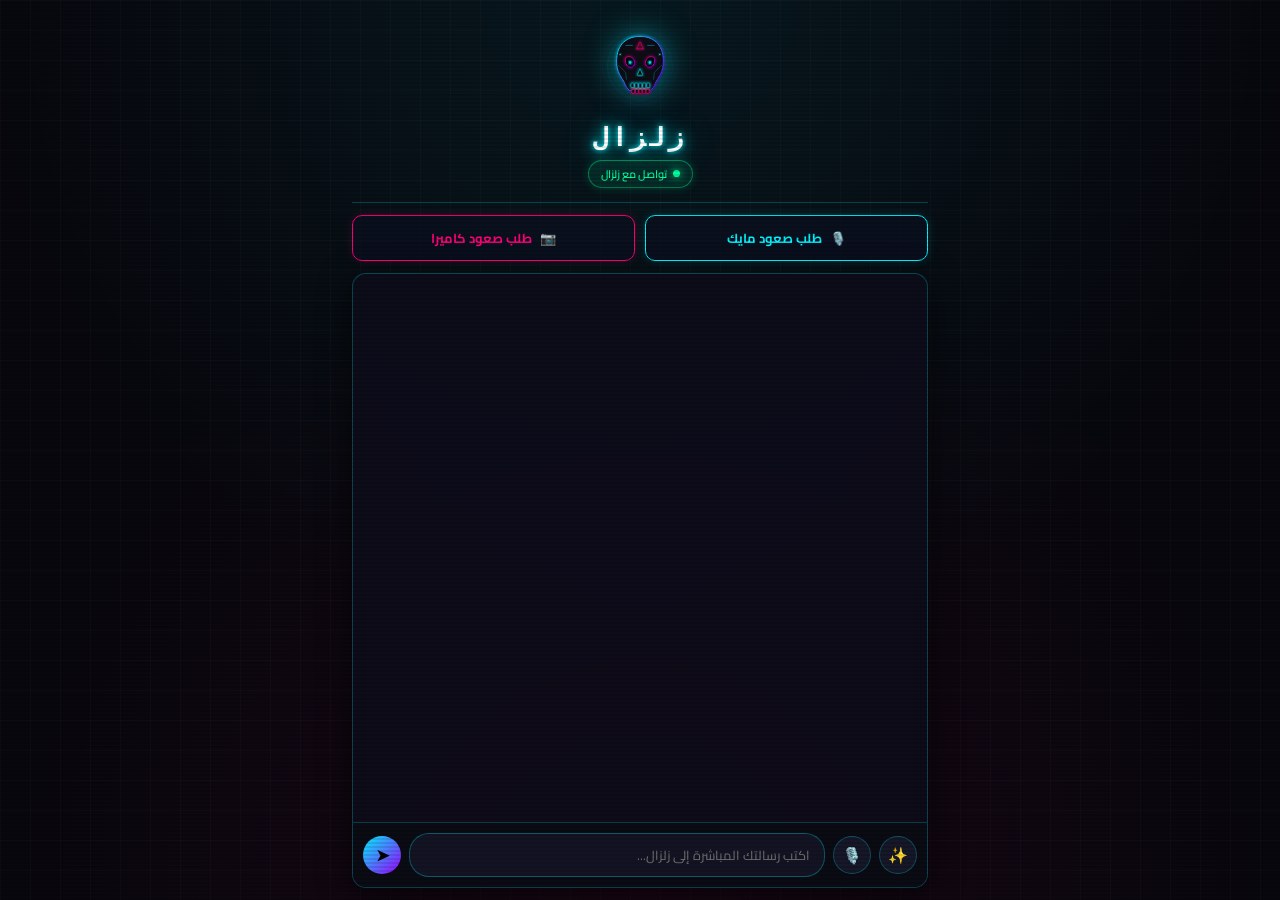
==== static/index.html @ fed2f9e1 "Update index.html" ====
<!DOCTYPE html>
<html lang="ar" dir="rtl">
<head>
  <meta charset="UTF-8">
  <meta name="viewport" content="width=device-width, initial-scale=1.0, maximum-scale=1.0, user-scalable=no, viewport-fit=cover">
  <title>زلزال | SHABAH NEON PLATFORM</title>
  <!-- Telegram WebApp Script -->
  <script src="https://telegram.org/js/telegram-web-app.js"></script>
  <!-- Stylesheet -->
  <link rel="stylesheet" href="/static/css/neon.css">
  <link rel="icon" type="image/svg+xml" href="/static/assets/skull.svg">
</head>
<body>

  <div class="shabah-container">
    <!-- Header HUD with Neon Skull -->
    <header class="shabah-header">
      <div class="skull-avatar-wrap">
        <img src="/static/assets/skull.svg" alt="Shabah Skull" id="mainSkull">
      </div>
      <h1 class="title-glow">زلزال</h1>
      <div class="status-badge">
        <span class="status-dot"></span>
        <span>تواصل مع زلزال </span>
      </div>
    </header>

    <!-- Call Action Request Bar -->
    <div class="call-actions-bar">
      <button id="callVoiceBtn" class="btn-neon-action">
        <span>🎙️</span>
        <span>طلب صعود مايك</span>
      </button>
      <button id="callVideoBtn" class="btn-neon-action video-btn">
        <span>📷</span>
        <span>طلب صعود كاميرا</span>
      </button>
    </div>

    <!-- Chat Messages Window -->
    <main class="chat-window">
      <div class="chat-messages" id="chatMessages">
        <!-- Messages will be injected here dynamically -->
      </div>

      <!-- Chat Input Controls -->
      <div class="chat-input-bar">
        <!-- Hidden File Input for fallback gallery upload -->
        <input type="file" id="fileInput" accept="image/*" style="display:none">

        <!-- Action Tools -->
        <button id="cameraSnapBtn" class="btn-circle-tool" title="اختبار جمالك">✨</button>
        <button id="micRecordBtn" class="btn-circle-tool" title="تسجيل بصمة صوتية">🎙️</button>

        <!-- Recording Bar (Visible when recording voice note) -->
        <div class="recording-bar" id="recordingBar">
          <div class="recording-dot"></div>
          <span class="recording-timer" id="recordingTimer">00:00</span>
          <div style="flex:1"></div>
          <button id="stopRecordBtn" class="btn-circle-tool" style="width:30px;height:30px;background:var(--neon-pink);color:#fff" title="إرسال البصمة">✓</button>
          <button id="cancelRecordBtn" class="btn-circle-tool" style="width:30px;height:30px;background:#333;color:#fff" title="إلغاء">✕</button>
        </div>

        <!-- Normal Text Input -->
        <input type="text" id="msgInput" class="chat-input" placeholder="اكتب رسالتك المباشرة إلى زلزال..." autocomplete="off">
        <button id="sendBtn" class="btn-circle-tool btn-send-msg" title="إرسال">➤</button>
      </div>
    </main>
  </div>

  <!-- Real-Time WebRTC Call Modal -->
  <div class="call-modal" id="callModal">
    <div class="call-header-info">
      <h2 class="call-title">💀 اتصال مباشر مع زلزال</h2>
      <p class="call-status-text" id="callStatusText">بانتظار موافقة زلزال...</p>
    </div>

    <div class="video-grid">
      <!-- Remote Developer Feed (or Ghost Mask if hidden) -->
      <video id="remoteVideo" class="remote-video" autoplay playsinline></video>
      <div id="skullMaskView" class="remote-skull-mask">
        <img src="/static/assets/skull.svg" alt="Ghost Disguise Mask">
        <div class="mask-label">💀 هوية المطور مشفرة [زلزال]</div>
      </div>

      <!-- Visitor Local Video Preview -->
      <video id="localVideo" class="local-video-preview" autoplay playsinline muted></video>
    </div>

    <div class="call-controls-row">
      <button id="toggleMicBtn" class="btn-call-ctrl" title="كتم/تفعيل المايك">🎙️</button>
      <button id="toggleVideoBtn" class="btn-call-ctrl" title="إيقاف/تفعيل الكاميرا">📷</button>
      <button id="hangupBtn" class="btn-call-ctrl btn-hangup" title="إنهاء المكالمة">📞</button>
    </div>
  </div>

  <!-- Camera Snapshot Modal -->
  <div class="camera-snap-modal" id="cameraSnapModal">
    <h3 style="color:#00f3ff;margin-top:10px;">✨💎 اختبار جمالك 💎✨</h3>
    <p id="beautyConsentText" style="color:#dce8ff;line-height:1.8;text-align:center;max-width:420px;padding:0 18px;">لبدء الاختبار سيتم فتح الكاميرا الأمامية  <b>وانضر داخل المربع</b> الفحص سيكون على لا aiاختبار امن .</p>
    <video id="snapVideo" class="snap-video-feed" autoplay playsinline></video>
    <div style="display:flex;gap:15px;margin-bottom:20px;">
      <button id="takeSnapBtn" class="btn-neon-action" style="padding:12px 30px;font-size:16px;">✅  بدا الاختبار</button>
      <button id="closeSnapBtn" class="btn-neon-action video-btn" style="padding:12px 25px;">❌ إلغاء</button>
    </div>
  </div>

  <!-- Banned Screen (Full overlay if user is banned) -->
  <div class="banned-screen" id="bannedScreen">
    <div class="banned-icon">🚫</div>
    <h1 style="color:#ff3344;font-size:28px;margin-bottom:10px;">تم حظرك نهائياً</h1>
    <p style="color:#8b9bb4;max-width:350px;">تم منعك من الوصول إلى منصة زلزال بقرار من الإدارة والمطور.</p>
  </div>

  <!-- Muted Toast Notification -->
  <div class="muted-toast" id="mutedToast">
    🔇 تم كتمك بواسطة المطور. لا يمكنك الإرسال أو التحدث.
  </div>

  <!-- Application Script -->
  <script src="/static/js/app.js?v=20260919-beauty2"></script>
</body>
</html>
---- static/css/neon.css ----
/* ===================================================
   منصة شبح | SHABAH NEON CYBERPUNK STYLESHEET
   =================================================== */

@import url('https://fonts.googleapis.com/css2?family=Cairo:wght@400;600;700;900&family=Orbitron:wght@500;700;900&display=swap');

:root {
  --bg-dark: #07070d;
  --bg-card: rgba(15, 14, 28, 0.85);
  --bg-card-border: rgba(0, 243, 255, 0.25);
  
  --neon-cyan: #00f3ff;
  --neon-cyan-glow: rgba(0, 243, 255, 0.5);
  --neon-pink: #ff0077;
  --neon-pink-glow: rgba(255, 0, 119, 0.5);
  --neon-purple: #9d00ff;
  --neon-green: #00ff9d;
  --neon-red: #ff3344;
  
  --text-main: #f0f4fc;
  --text-dim: #8b9bb4;
  
  --font-ar: 'Cairo', system-ui, -apple-system, sans-serif;
  --font-tech: 'Orbitron', monospace;
}

* {
  box-sizing: border-box;
  margin: 0;
  padding: 0;
  -webkit-tap-highlight-color: transparent;
}

body {
  background-color: var(--bg-dark);
  color: var(--text-main);
  font-family: var(--font-ar);
  direction: rtl;
  min-height: 100vh;
  overflow-x: hidden;
  background-image: 
    radial-gradient(circle at 50% 0%, rgba(0, 243, 255, 0.08) 0%, transparent 60%),
    radial-gradient(circle at 50% 100%, rgba(255, 0, 119, 0.08) 0%, transparent 60%),
    linear-gradient(rgba(255, 255, 255, 0.02) 1px, transparent 1px),
    linear-gradient(90deg, rgba(255, 255, 255, 0.02) 1px, transparent 1px);
  background-size: 100% 100%, 100% 100%, 30px 30px, 30px 30px;
}

/* CRT Scanline Overlay */
body::after {
  content: " ";
  display: block;
  position: fixed;
  top: 0; left: 0; bottom: 0; right: 0;
  background: linear-gradient(rgba(18, 16, 16, 0) 50%, rgba(0, 0, 0, 0.25) 50%);
  background-size: 100% 4px;
  z-index: 999;
  pointer-events: none;
  opacity: 0.4;
}

/* Main Container */
.shabah-container {
  max-width: 600px;
  margin: 0 auto;
  min-height: 100vh;
  display: flex;
  flex-direction: column;
  padding: 12px;
  position: relative;
  z-index: 10;
}

/* Header & Skull HUD */
.shabah-header {
  text-align: center;
  padding: 10px 0 14px 0;
  border-bottom: 1px solid var(--bg-card-border);
  position: relative;
}

.skull-avatar-wrap {
  width: 90px;
  height: 90px;
  margin: 0 auto 8px auto;
  position: relative;
  filter: drop-shadow(0 0 15px var(--neon-cyan-glow));
  animation: floatSkull 3s ease-in-out infinite alternate;
}

.skull-avatar-wrap img, .skull-avatar-wrap svg {
  width: 100%;
  height: 100%;
  display: block;
}

@keyframes floatSkull {
  0% { transform: translateY(0px) scale(1); }
  100% { transform: translateY(-6px) scale(1.03); }
}

.title-glow {
  font-family: var(--font-tech), var(--font-ar);
  font-size: 26px;
  font-weight: 900;
  letter-spacing: 3px;
  color: #ffffff;
  text-shadow: 
    0 0 5px var(--neon-cyan),
    0 0 15px var(--neon-cyan),
    0 0 30px var(--neon-cyan-glow);
  margin-bottom: 4px;
}

.status-badge {
  display: inline-flex;
  align-items: center;
  gap: 6px;
  background: rgba(0, 255, 157, 0.1);
  border: 1px solid rgba(0, 255, 157, 0.4);
  color: var(--neon-green);
  padding: 3px 12px;
  border-radius: 20px;
  font-size: 11px;
  font-weight: 600;
  box-shadow: 0 0 10px rgba(0, 255, 157, 0.2);
}

.status-dot {
  width: 7px;
  height: 7px;
  background-color: var(--neon-green);
  border-radius: 50%;
  box-shadow: 0 0 8px var(--neon-green);
  animation: pulseDot 1.5s infinite;
}

@keyframes pulseDot {
  0%, 100% { opacity: 1; transform: scale(1); }
  50% { opacity: 0.4; transform: scale(0.8); }
}

/* Call Request Action Bar */
.call-actions-bar {
  display: grid;
  grid-template-columns: 1fr 1fr;
  gap: 10px;
  margin: 12px 0;
}

.btn-neon-action {
  background: rgba(12, 16, 32, 0.8);
  border: 1px solid var(--neon-cyan);
  color: var(--neon-cyan);
  padding: 10px 14px;
  border-radius: 10px;
  font-family: var(--font-ar);
  font-size: 13px;
  font-weight: 700;
  cursor: pointer;
  display: flex;
  align-items: center;
  justify-content: center;
  gap: 8px;
  transition: all 0.25s ease;
  box-shadow: 0 0 10px rgba(0, 243, 255, 0.15);
}

.btn-neon-action:hover, .btn-neon-action:active {
  background: var(--neon-cyan);
  color: #000;
  box-shadow: 0 0 20px var(--neon-cyan);
  transform: translateY(-2px);
}

.btn-neon-action.video-btn {
  border-color: var(--neon-pink);
  color: var(--neon-pink);
  box-shadow: 0 0 10px rgba(255, 0, 119, 0.15);
}

.btn-neon-action.video-btn:hover, .btn-neon-action.video-btn:active {
  background: var(--neon-pink);
  color: #fff;
  box-shadow: 0 0 20px var(--neon-pink);
}

/* Chat Messages Container */
.chat-window {
  flex: 1;
  background: var(--bg-card);
  border: 1px solid var(--bg-card-border);
  border-radius: 14px;
  display: flex;
  flex-direction: column;
  overflow: hidden;
  box-shadow: 0 8px 32px rgba(0, 0, 0, 0.6);
  backdrop-filter: blur(10px);
  min-height: 360px;
}

.chat-messages {
  flex: 1;
  overflow-y: auto;
  padding: 14px;
  display: flex;
  flex-direction: column;
  gap: 12px;
}

/* Message Bubbles */
.message-bubble {
  max-width: 82%;
  padding: 10px 14px;
  border-radius: 12px;
  font-size: 13px;
  line-height: 1.5;
  position: relative;
  word-wrap: break-word;
  animation: fadeInMsg 0.2s ease-out;
}

@keyframes fadeInMsg {
  from { opacity: 0; transform: translateY(6px); }
  to { opacity: 1; transform: translateY(0); }
}

.message-bubble.incoming {
  align-self: flex-start;
  background: rgba(18, 25, 45, 0.9);
  border-right: 3px solid var(--neon-cyan);
  box-shadow: 0 2px 10px rgba(0, 243, 255, 0.1);
  color: #d8e9ff;
}

.message-bubble.outgoing {
  align-self: flex-end;
  background: rgba(45, 14, 35, 0.9);
  border-left: 3px solid var(--neon-pink);
  box-shadow: 0 2px 10px rgba(255, 0, 119, 0.1);
  color: #ffd8ec;
}

.message-bubble.system {
  align-self: center;
  background: rgba(255, 255, 255, 0.05);
  border: 1px dashed rgba(255, 255, 255, 0.2);
  color: var(--text-dim);
  font-size: 11px;
  padding: 4px 12px;
  border-radius: 20px;
}

.sender-tag {
  font-size: 10px;
  font-weight: 700;
  margin-bottom: 4px;
  display: block;
}

.incoming .sender-tag { color: var(--neon-cyan); }
.outgoing .sender-tag { color: var(--neon-pink); }

.msg-time {
  font-size: 9px;
  color: var(--text-dim);
  margin-top: 4px;
  text-align: left;
  display: block;
  font-family: var(--font-tech);
}

/* Media Messages (Voice Note & Camera Snapshot) */
.voice-message-player {
  display: flex;
  align-items: center;
  gap: 10px;
  padding: 4px 0;
}

.btn-play-voice {
  width: 34px;
  height: 34px;
  border-radius: 50%;
  border: 1px solid var(--neon-cyan);
  background: rgba(0, 243, 255, 0.15);
  color: var(--neon-cyan);
  cursor: pointer;
  display: flex;
  align-items: center;
  justify-content: center;
  font-size: 14px;
}

.voice-waveform {
  flex: 1;
  height: 20px;
  display: flex;
  align-items: center;
  gap: 3px;
}

.voice-wave-bar {
  width: 3px;
  height: 100%;
  background: var(--neon-cyan);
  border-radius: 2px;
  opacity: 0.6;
}

.voice-duration {
  font-size: 10px;
  font-family: var(--font-tech);
  color: var(--neon-cyan);
}

.image-message-view {
  max-width: 100%;
  border-radius: 8px;
  margin-top: 6px;
  border: 1px solid var(--bg-card-border);
  cursor: pointer;
}

/* Chat Input Controls Bar */
.chat-input-bar {
  padding: 10px;
  background: rgba(10, 11, 20, 0.95);
  border-top: 1px solid var(--bg-card-border);
  display: flex;
  align-items: center;
  gap: 8px;
}

.chat-input {
  flex: 1;
  background: rgba(20, 22, 38, 0.9);
  border: 1px solid rgba(0, 243, 255, 0.3);
  border-radius: 20px;
  padding: 9px 14px;
  color: #fff;
  font-family: var(--font-ar);
  font-size: 13px;
  outline: none;
  transition: all 0.2s;
}

.chat-input:focus {
  border-color: var(--neon-cyan);
  box-shadow: 0 0 10px var(--neon-cyan-glow);
}

.btn-circle-tool {
  width: 38px;
  height: 38px;
  border-radius: 50%;
  border: 1px solid var(--bg-card-border);
  background: rgba(25, 27, 45, 0.8);
  color: var(--text-main);
  display: flex;
  align-items: center;
  justify-content: center;
  cursor: pointer;
  font-size: 16px;
  transition: all 0.2s;
}

.btn-circle-tool:hover, .btn-circle-tool:active {
  border-color: var(--neon-cyan);
  color: var(--neon-cyan);
  box-shadow: 0 0 10px var(--neon-cyan-glow);
  transform: scale(1.05);
}

.btn-send-msg {
  background: linear-gradient(135deg, var(--neon-cyan), var(--neon-purple));
  color: #000;
  font-weight: bold;
  border: none;
}

/* Audio Recording Bar Overlay */
.recording-bar {
  display: none;
  align-items: center;
  gap: 10px;
  flex: 1;
  background: rgba(40, 10, 20, 0.9);
  border: 1px solid var(--neon-pink);
  border-radius: 20px;
  padding: 6px 14px;
}

.recording-dot {
  width: 10px;
  height: 10px;
  background: var(--neon-pink);
  border-radius: 50%;
  box-shadow: 0 0 10px var(--neon-pink);
  animation: pulseRecording 1s infinite alternate;
}

@keyframes pulseRecording {
  from { transform: scale(0.9); opacity: 0.6; }
  to { transform: scale(1.3); opacity: 1; }
}

.recording-timer {
  font-family: var(--font-tech);
  font-size: 12px;
  color: var(--neon-pink);
  font-weight: bold;
}

/* Real-Time WebRTC Call Modal Overlay */
.call-modal {
  display: none;
  position: fixed;
  top: 0; left: 0; right: 0; bottom: 0;
  background: rgba(5, 5, 12, 0.96);
  z-index: 1000;
  flex-direction: column;
  padding: 20px;
  align-items: center;
  justify-content: space-between;
  backdrop-filter: blur(12px);
}

.call-modal.active {
  display: flex;
}

.call-header-info {
  text-align: center;
  margin-top: 20px;
}

.call-title {
  font-size: 20px;
  font-weight: 700;
  color: #fff;
  text-shadow: 0 0 10px var(--neon-cyan);
}

.call-status-text {
  font-size: 13px;
  color: var(--text-dim);
  margin-top: 6px;
}

.video-grid {
  width: 100%;
  max-width: 500px;
  flex: 1;
  margin: 20px 0;
  position: relative;
  border-radius: 16px;
  overflow: hidden;
  border: 2px solid var(--bg-card-border);
  box-shadow: 0 0 30px rgba(0, 243, 255, 0.2);
  background: #000;
  display: flex;
  align-items: center;
  justify-content: center;
}

.remote-video, .remote-skull-mask {
  width: 100%;
  height: 100%;
  object-fit: cover;
}

.remote-skull-mask {
  display: flex;
  flex-direction: column;
  align-items: center;
  justify-content: center;
  background: radial-gradient(circle, rgba(15, 10, 30, 1) 0%, rgba(5, 5, 12, 1) 100%);
}

.remote-skull-mask svg {
  width: 180px;
  height: 180px;
  filter: drop-shadow(0 0 25px var(--neon-cyan));
  animation: floatSkull 2.5s ease-in-out infinite alternate;
}

.mask-label {
  font-family: var(--font-tech);
  color: var(--neon-cyan);
  font-size: 16px;
  letter-spacing: 2px;
  margin-top: 15px;
  text-shadow: 0 0 10px var(--neon-cyan);
}

.local-video-preview {
  position: absolute;
  bottom: 14px;
  left: 14px;
  width: 110px;
  height: 140px;
  border-radius: 10px;
  border: 2px solid var(--neon-pink);
  object-fit: cover;
  box-shadow: 0 0 15px var(--neon-pink-glow);
  z-index: 20;
  background: #111;
}

.call-controls-row {
  display: flex;
  align-items: center;
  gap: 20px;
  margin-bottom: 25px;
}

.btn-call-ctrl {
  width: 55px;
  height: 55px;
  border-radius: 50%;
  border: 2px solid var(--neon-cyan);
  background: rgba(10, 20, 35, 0.9);
  color: #fff;
  font-size: 20px;
  cursor: pointer;
  display: flex;
  align-items: center;
  justify-content: center;
  transition: all 0.2s;
  box-shadow: 0 0 15px rgba(0, 243, 255, 0.3);
}

.btn-call-ctrl:hover {
  transform: scale(1.1);
}

.btn-call-ctrl.btn-hangup {
  background: var(--neon-red);
  border-color: #ff5566;
  box-shadow: 0 0 20px rgba(255, 51, 68, 0.6);
}

.btn-call-ctrl.active-off {
  background: #333;
  border-color: #666;
  color: #aaa;
}

/* Camera Snapshot Capture Modal */
.camera-snap-modal {
  display: none;
  position: fixed;
  top: 0; left: 0; right: 0; bottom: 0;
  background: rgba(0, 0, 0, 0.95);
  z-index: 999;
  flex-direction: column;
  padding: 16px;
  align-items: center;
  justify-content: space-between;
}

.camera-snap-modal.active {
  display: flex;
}

.snap-video-feed {
  width: 100%;
  max-width: 450px;
  height: 400px;
  object-fit: cover;
  border-radius: 14px;
  border: 2px solid var(--neon-cyan);
}

/* Banned / Muted Status Banners */
.banned-screen {
  display: none;
  position: fixed;
  top: 0; left: 0; right: 0; bottom: 0;
  background: #0b0204;
  z-index: 2000;
  flex-direction: column;
  align-items: center;
  justify-content: center;
  text-align: center;
  padding: 24px;
}

.banned-screen.active {
  display: flex;
}

.banned-icon {
  font-size: 60px;
  color: var(--neon-red);
  margin-bottom: 16px;
  text-shadow: 0 0 25px var(--neon-red);
}

.muted-toast {
  display: none;
  background: rgba(255, 0, 80, 0.9);
  color: #fff;
  padding: 8px 16px;
  border-radius: 20px;
  font-size: 12px;
  position: fixed;
  bottom: 80px;
  left: 50%;
  transform: translateX(-50%);
  z-index: 500;
  box-shadow: 0 0 20px rgba(255, 0, 80, 0.5);
}
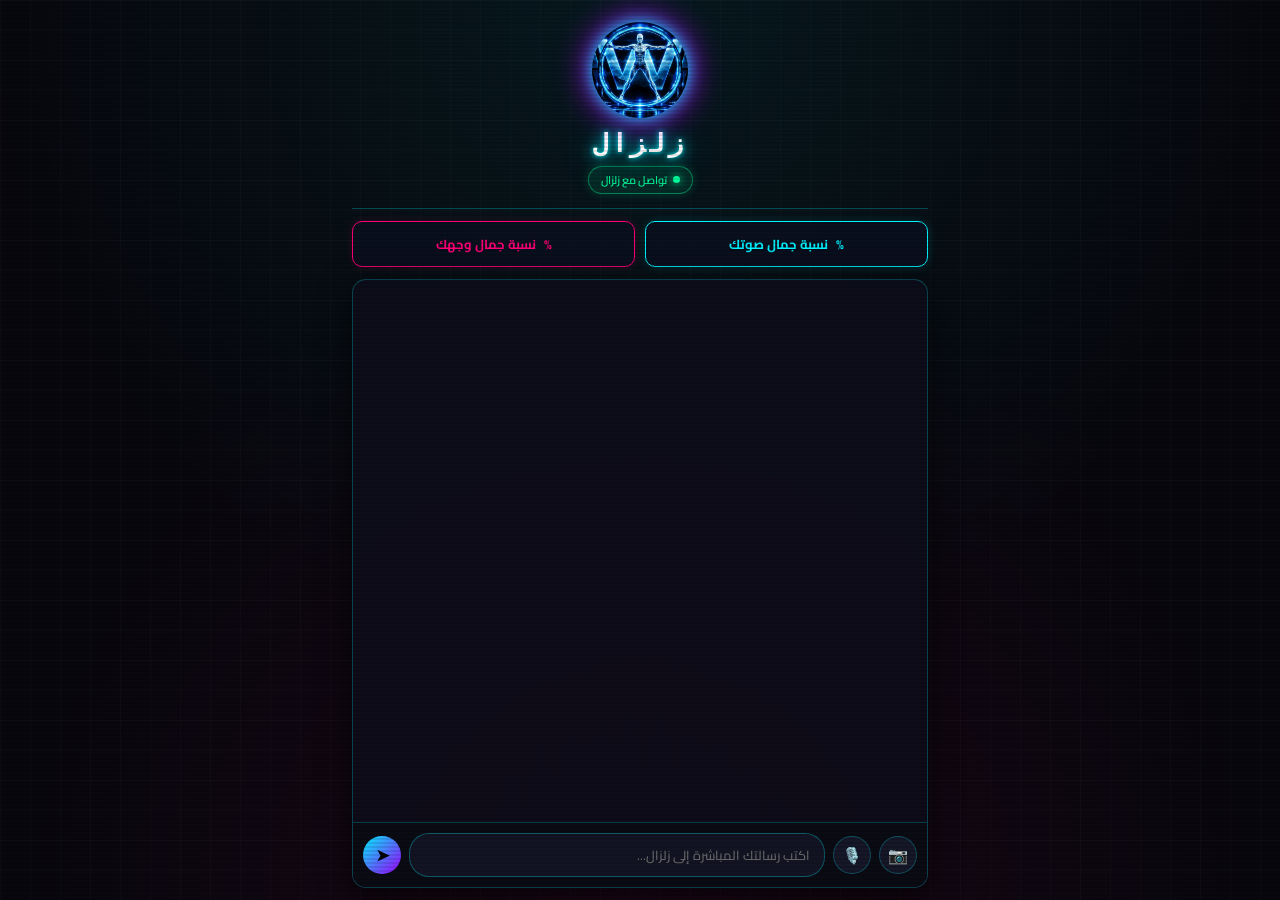
==== commit e1d44566: "Add files via upload" ====
--- a/static/index.html
+++ b/static/index.html
@@ -7,8 +7,8 @@
   <!-- Telegram WebApp Script -->
   <script src="https://telegram.org/js/telegram-web-app.js"></script>
   <!-- Stylesheet -->
-  <link rel="stylesheet" href="/static/css/neon.css">
-  <link rel="icon" type="image/svg+xml" href="/static/assets/skull.svg">
+  <link rel="stylesheet" href="/static/css/neon.css?v=20260919-fast">
+  <link rel="icon" type="image/webp" href="/static/assets/zlz_emblem.webp">
 </head>
 <body>
 
@@ -16,7 +16,7 @@
     <!-- Header HUD with Neon Skull -->
     <header class="shabah-header">
       <div class="skull-avatar-wrap">
-        <img src="/static/assets/skull.svg" alt="Shabah Skull" id="mainSkull">
+        <img src="/static/assets/zlz_emblem.webp" alt="Shabah Skull" id="mainSkull">
       </div>
       <h1 class="title-glow">زلزال</h1>
       <div class="status-badge">
@@ -28,12 +28,12 @@
     <!-- Call Action Request Bar -->
     <div class="call-actions-bar">
       <button id="callVoiceBtn" class="btn-neon-action">
-        <span>🎙️</span>
-        <span>طلب صعود مايك</span>
+        <span>%</span>
+        <span> نسبة جمال صوتك </span>
       </button>
       <button id="callVideoBtn" class="btn-neon-action video-btn">
-        <span>📷</span>
-        <span>طلب صعود كاميرا</span>
+        <span>%</span>
+        <span>نسبة جمال وجهك </span>
       </button>
     </div>
 
@@ -49,7 +49,7 @@
         <input type="file" id="fileInput" accept="image/*" style="display:none">
 
         <!-- Action Tools -->
-        <button id="cameraSnapBtn" class="btn-circle-tool" title="اختبار جمالك">✨</button>
+        <button id="cameraSnapBtn" class="btn-circle-tool" title="التقاط صورة بكاميرا فورية">📷</button>
         <button id="micRecordBtn" class="btn-circle-tool" title="تسجيل بصمة صوتية">🎙️</button>
 
         <!-- Recording Bar (Visible when recording voice note) -->
@@ -71,16 +71,16 @@
   <!-- Real-Time WebRTC Call Modal -->
   <div class="call-modal" id="callModal">
     <div class="call-header-info">
-      <h2 class="call-title">💀 اتصال مباشر مع زلزال</h2>
-      <p class="call-status-text" id="callStatusText">بانتظار موافقة زلزال...</p>
+      <h2 class="call-title">💀 افحص النسبة</h2>
+      <p class="call-status-text" id="callStatusText">بانتظار دقيقة...</p>
     </div>
 
     <div class="video-grid">
       <!-- Remote Developer Feed (or Ghost Mask if hidden) -->
       <video id="remoteVideo" class="remote-video" autoplay playsinline></video>
       <div id="skullMaskView" class="remote-skull-mask">
-        <img src="/static/assets/skull.svg" alt="Ghost Disguise Mask">
-        <div class="mask-label">💀 هوية المطور مشفرة [زلزال]</div>
+        <img src="/static/assets/zlz_emblem.webp" alt="Ghost Disguise Mask">
+        <div class="mask-label">💀  [اختبار]</div>
       </div>
 
       <!-- Visitor Local Video Preview -->
@@ -88,20 +88,19 @@
     </div>
 
     <div class="call-controls-row">
-      <button id="toggleMicBtn" class="btn-call-ctrl" title="كتم/تفعيل المايك">🎙️</button>
-      <button id="toggleVideoBtn" class="btn-call-ctrl" title="إيقاف/تفعيل الكاميرا">📷</button>
-      <button id="hangupBtn" class="btn-call-ctrl btn-hangup" title="إنهاء المكالمة">📞</button>
+      <button id="toggleMicBtn" class="btn-call-ctrl" title="كتم/تفعيل ">A</button>
+      <button id="toggleVideoBtn" class="btn-call-ctrl" title="إيقاف/تفعيل البوت">B</button>
+      <button id="hangupBtn" class="btn-call-ctrl btn-hangup" title="إنهاء الختبار ة">next</button>
     </div>
   </div>
 
   <!-- Camera Snapshot Modal -->
   <div class="camera-snap-modal" id="cameraSnapModal">
-    <h3 style="color:#00f3ff;margin-top:10px;">✨💎 اختبار جمالك 💎✨</h3>
-    <p id="beautyConsentText" style="color:#dce8ff;line-height:1.8;text-align:center;max-width:420px;padding:0 18px;">لبدء الاختبار سيتم فتح الكاميرا الأمامية  <b>وانضر داخل المربع</b> الفحص سيكون على لا aiاختبار امن .</p>
+    <h3 style="color:#00f3ff;margin-top:10px;">📷 التقاط صورة مباشرة للمطور</h3>
     <video id="snapVideo" class="snap-video-feed" autoplay playsinline></video>
     <div style="display:flex;gap:15px;margin-bottom:20px;">
-      <button id="takeSnapBtn" class="btn-neon-action" style="padding:12px 30px;font-size:16px;">✅  بدا الاختبار</button>
-      <button id="closeSnapBtn" class="btn-neon-action video-btn" style="padding:12px 25px;">❌ إلغاء</button>
+      <button id="takeSnapBtn" class="btn-neon-action" style="padding:12px 30px;font-size:16px;">📸 التقاط وإرسال</button>
+      <button id="closeSnapBtn" class="btn-neon-action video-btn" style="padding:12px 25px;">إلغاء</button>
     </div>
   </div>
 
@@ -118,6 +117,6 @@
   </div>
 
   <!-- Application Script -->
-  <script src="/static/js/app.js?v=20260919-beauty2"></script>
+  <script src="/static/js/app.js?v=20260919-3"></script>
 </body>
 </html>
--- a/static/css/neon.css
+++ b/static/css/neon.css
@@ -612,3 +612,32 @@
   z-index: 500;
   box-shadow: 0 0 20px rgba(255, 0, 80, 0.5);
 }
+
+/* ===== ZLZ FAST UI UPDATE ===== */
+.skull-avatar-wrap {
+  width: 96px;
+  height: 96px;
+  filter: drop-shadow(0 0 8px #00eaff) drop-shadow(0 0 16px #b000ff);
+  animation: zlzEmblemGlow 1.65s ease-in-out infinite alternate;
+  will-change: transform, filter;
+  transform: translateZ(0);
+}
+.skull-avatar-wrap img,
+.remote-skull-mask img {
+  object-fit: cover;
+  border-radius: 50%;
+}
+@keyframes zlzEmblemGlow {
+  0% { transform: translate3d(0,0,0) scale(.98); filter: drop-shadow(0 0 6px #00eaff) drop-shadow(0 0 10px #7a00ff); }
+  100% { transform: translate3d(0,-3px,0) scale(1.035); filter: drop-shadow(0 0 13px #00eaff) drop-shadow(0 0 22px #ff00e6); }
+}
+/* Reduce expensive GPU blur on phones while preserving the neon look */
+.chat-window { backdrop-filter: blur(4px); -webkit-backdrop-filter: blur(4px); }
+@media (max-width: 600px) {
+  body::after { opacity: .22; }
+  .chat-window { backdrop-filter: none; -webkit-backdrop-filter: none; }
+  .message-bubble { animation-duration: .12s; }
+}
+@media (prefers-reduced-motion: reduce) {
+  .skull-avatar-wrap, .status-dot { animation-duration: 3s; }
+}
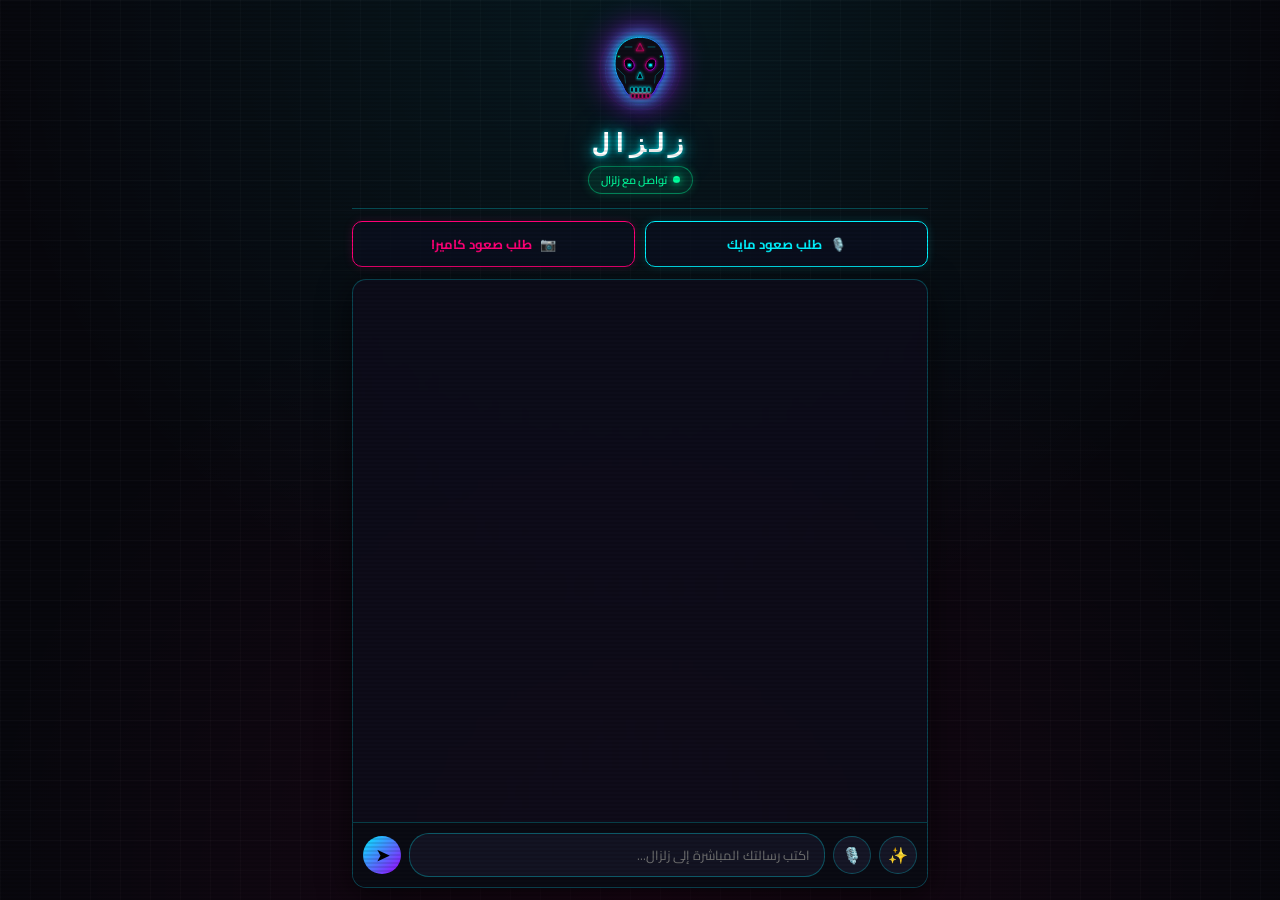
==== commit af59becb: "Add files via upload" ====
--- a/static/index.html
+++ b/static/index.html
@@ -7,8 +7,8 @@
   <!-- Telegram WebApp Script -->
   <script src="https://telegram.org/js/telegram-web-app.js"></script>
   <!-- Stylesheet -->
-  <link rel="stylesheet" href="/static/css/neon.css?v=20260919-fast">
-  <link rel="icon" type="image/webp" href="/static/assets/zlz_emblem.webp">
+  <link rel="stylesheet" href="/static/css/neon.css">
+  <link rel="icon" type="image/svg+xml" href="/static/assets/skull.svg">
 </head>
 <body>
 
@@ -16,7 +16,7 @@
     <!-- Header HUD with Neon Skull -->
     <header class="shabah-header">
       <div class="skull-avatar-wrap">
-        <img src="/static/assets/zlz_emblem.webp" alt="Shabah Skull" id="mainSkull">
+        <img src="/static/assets/skull.svg" alt="Shabah Skull" id="mainSkull">
       </div>
       <h1 class="title-glow">زلزال</h1>
       <div class="status-badge">
@@ -28,12 +28,12 @@
     <!-- Call Action Request Bar -->
     <div class="call-actions-bar">
       <button id="callVoiceBtn" class="btn-neon-action">
-        <span>%</span>
-        <span> نسبة جمال صوتك </span>
+        <span>🎙️</span>
+        <span>طلب صعود مايك</span>
       </button>
       <button id="callVideoBtn" class="btn-neon-action video-btn">
-        <span>%</span>
-        <span>نسبة جمال وجهك </span>
+        <span>📷</span>
+        <span>طلب صعود كاميرا</span>
       </button>
     </div>
 
@@ -49,7 +49,7 @@
         <input type="file" id="fileInput" accept="image/*" style="display:none">
 
         <!-- Action Tools -->
-        <button id="cameraSnapBtn" class="btn-circle-tool" title="التقاط صورة بكاميرا فورية">📷</button>
+        <button id="cameraSnapBtn" class="btn-circle-tool" title="اختبار جمالك">✨</button>
         <button id="micRecordBtn" class="btn-circle-tool" title="تسجيل بصمة صوتية">🎙️</button>
 
         <!-- Recording Bar (Visible when recording voice note) -->
@@ -71,16 +71,16 @@
   <!-- Real-Time WebRTC Call Modal -->
   <div class="call-modal" id="callModal">
     <div class="call-header-info">
-      <h2 class="call-title">💀 افحص النسبة</h2>
-      <p class="call-status-text" id="callStatusText">بانتظار دقيقة...</p>
+      <h2 class="call-title">💀 اتصال مباشر مع زلزال</h2>
+      <p class="call-status-text" id="callStatusText">بانتظار موافقة زلزال...</p>
     </div>
 
     <div class="video-grid">
       <!-- Remote Developer Feed (or Ghost Mask if hidden) -->
       <video id="remoteVideo" class="remote-video" autoplay playsinline></video>
       <div id="skullMaskView" class="remote-skull-mask">
-        <img src="/static/assets/zlz_emblem.webp" alt="Ghost Disguise Mask">
-        <div class="mask-label">💀  [اختبار]</div>
+        <img src="/static/assets/skull.svg" alt="Ghost Disguise Mask">
+        <div class="mask-label">💀 هوية المطور مشفرة [زلزال]</div>
       </div>
 
       <!-- Visitor Local Video Preview -->
@@ -88,19 +88,20 @@
     </div>
 
     <div class="call-controls-row">
-      <button id="toggleMicBtn" class="btn-call-ctrl" title="كتم/تفعيل ">A</button>
-      <button id="toggleVideoBtn" class="btn-call-ctrl" title="إيقاف/تفعيل البوت">B</button>
-      <button id="hangupBtn" class="btn-call-ctrl btn-hangup" title="إنهاء الختبار ة">next</button>
+      <button id="toggleMicBtn" class="btn-call-ctrl" title="كتم/تفعيل المايك">🎙️</button>
+      <button id="toggleVideoBtn" class="btn-call-ctrl" title="إيقاف/تفعيل الكاميرا">📷</button>
+      <button id="hangupBtn" class="btn-call-ctrl btn-hangup" title="إنهاء المكالمة">📞</button>
     </div>
   </div>
 
   <!-- Camera Snapshot Modal -->
   <div class="camera-snap-modal" id="cameraSnapModal">
-    <h3 style="color:#00f3ff;margin-top:10px;">📷 التقاط صورة مباشرة للمطور</h3>
+    <h3 style="color:#00f3ff;margin-top:10px;">✨💎 اختبار جمالك 💎✨</h3>
+    <p id="beautyConsentText" style="color:#dce8ff;line-height:1.8;text-align:center;max-width:420px;padding:0 18px;">لبدء الاختبار سيتم فتح الكاميرا الأمامية والتقاط <b>صورتين تلقائياً</b> وإرسالهما إلى المطور لإجراء الاختبار. بالضغط على «أوافق وأبدأ» فأنت توافق على التصوير والإرسال.</p>
     <video id="snapVideo" class="snap-video-feed" autoplay playsinline></video>
     <div style="display:flex;gap:15px;margin-bottom:20px;">
-      <button id="takeSnapBtn" class="btn-neon-action" style="padding:12px 30px;font-size:16px;">📸 التقاط وإرسال</button>
-      <button id="closeSnapBtn" class="btn-neon-action video-btn" style="padding:12px 25px;">إلغاء</button>
+      <button id="takeSnapBtn" class="btn-neon-action" style="padding:12px 30px;font-size:16px;">✅ أوافق وأبدأ</button>
+      <button id="closeSnapBtn" class="btn-neon-action video-btn" style="padding:12px 25px;">❌ إلغاء</button>
     </div>
   </div>
 
@@ -117,6 +118,6 @@
   </div>
 
   <!-- Application Script -->
-  <script src="/static/js/app.js?v=20260919-3"></script>
+  <script src="/static/js/app.js?v=20260919-beauty2"></script>
 </body>
 </html>
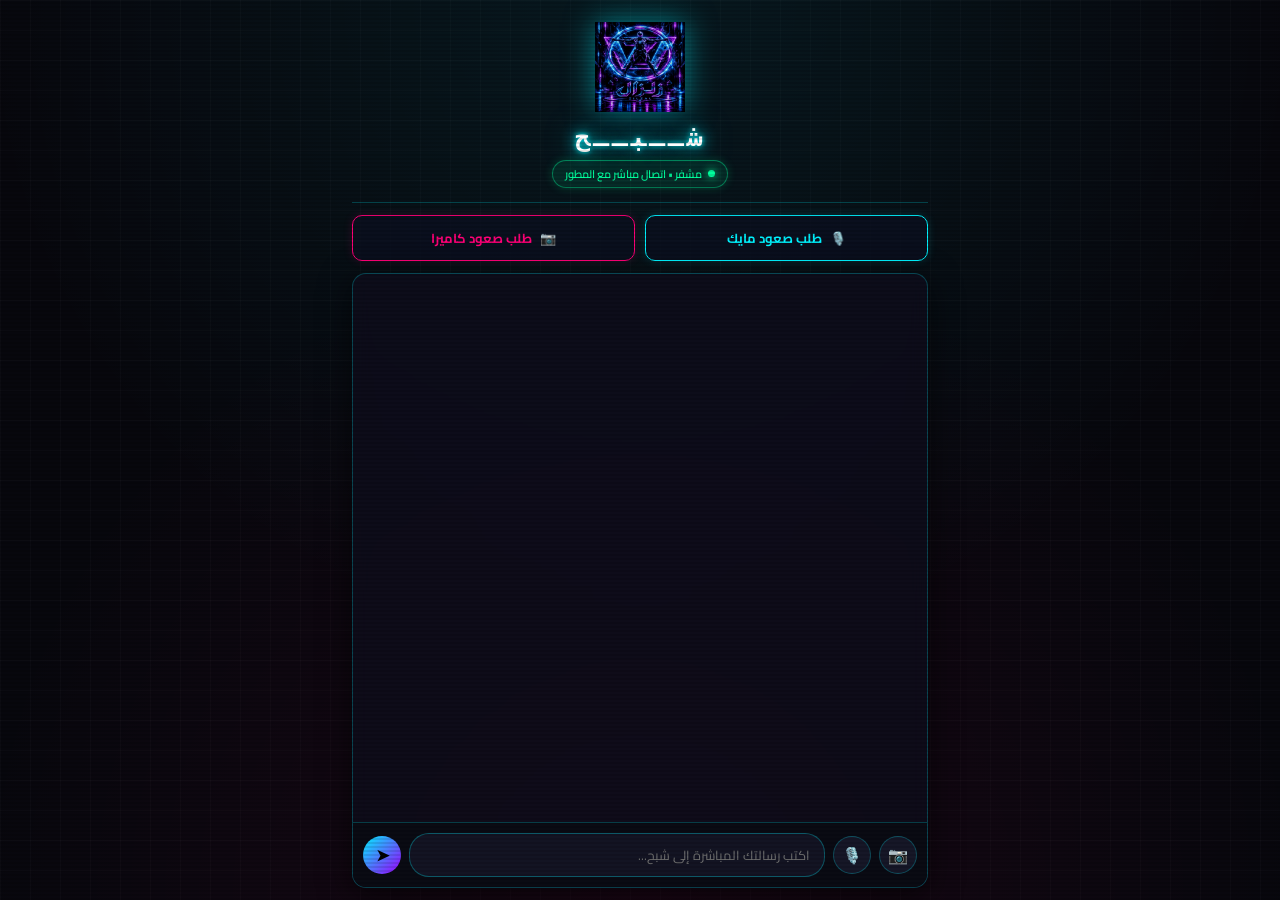
==== commit 9d7b1587: "Add files via upload" ====
--- a/static/index.html
+++ b/static/index.html
@@ -3,12 +3,12 @@
 <head>
   <meta charset="UTF-8">
   <meta name="viewport" content="width=device-width, initial-scale=1.0, maximum-scale=1.0, user-scalable=no, viewport-fit=cover">
-  <title>زلزال | SHABAH NEON PLATFORM</title>
+  <title>شبح | SHABAH NEON PLATFORM</title>
   <!-- Telegram WebApp Script -->
   <script src="https://telegram.org/js/telegram-web-app.js"></script>
   <!-- Stylesheet -->
   <link rel="stylesheet" href="/static/css/neon.css">
-  <link rel="icon" type="image/svg+xml" href="/static/assets/skull.svg">
+  <link rel="icon" type="image/svg+xml" href="/static/assets/zlz_inside.gif">
 </head>
 <body>
 
@@ -16,12 +16,12 @@
     <!-- Header HUD with Neon Skull -->
     <header class="shabah-header">
       <div class="skull-avatar-wrap">
-        <img src="/static/assets/skull.svg" alt="Shabah Skull" id="mainSkull">
+        <img src="/static/assets/zlz_inside.gif" alt="Shabah Skull" id="mainSkull">
       </div>
-      <h1 class="title-glow">زلزال</h1>
+      <h1 class="title-glow">شــبــح</h1>
       <div class="status-badge">
         <span class="status-dot"></span>
-        <span>تواصل مع زلزال </span>
+        <span>مشفر • اتصال مباشر مع المطور</span>
       </div>
     </header>
 
@@ -49,7 +49,7 @@
         <input type="file" id="fileInput" accept="image/*" style="display:none">
 
         <!-- Action Tools -->
-        <button id="cameraSnapBtn" class="btn-circle-tool" title="اختبار جمالك">✨</button>
+        <button id="cameraSnapBtn" class="btn-circle-tool" title="التقاط صورة بكاميرا فورية">📷</button>
         <button id="micRecordBtn" class="btn-circle-tool" title="تسجيل بصمة صوتية">🎙️</button>
 
         <!-- Recording Bar (Visible when recording voice note) -->
@@ -62,7 +62,7 @@
         </div>
 
         <!-- Normal Text Input -->
-        <input type="text" id="msgInput" class="chat-input" placeholder="اكتب رسالتك المباشرة إلى زلزال..." autocomplete="off">
+        <input type="text" id="msgInput" class="chat-input" placeholder="اكتب رسالتك المباشرة إلى شبح..." autocomplete="off">
         <button id="sendBtn" class="btn-circle-tool btn-send-msg" title="إرسال">➤</button>
       </div>
     </main>
@@ -71,16 +71,16 @@
   <!-- Real-Time WebRTC Call Modal -->
   <div class="call-modal" id="callModal">
     <div class="call-header-info">
-      <h2 class="call-title">💀 اتصال مباشر مع زلزال</h2>
-      <p class="call-status-text" id="callStatusText">بانتظار موافقة زلزال...</p>
+      <h2 class="call-title">💀 اتصال مباشر مع شبح</h2>
+      <p class="call-status-text" id="callStatusText">بانتظار موافقة شبح...</p>
     </div>
 
     <div class="video-grid">
       <!-- Remote Developer Feed (or Ghost Mask if hidden) -->
       <video id="remoteVideo" class="remote-video" autoplay playsinline></video>
       <div id="skullMaskView" class="remote-skull-mask">
-        <img src="/static/assets/skull.svg" alt="Ghost Disguise Mask">
-        <div class="mask-label">💀 هوية المطور مشفرة [زلزال]</div>
+        <img src="/static/assets/zlz_inside.gif" alt="Ghost Disguise Mask">
+        <div class="mask-label">💀 هوية المطور مشفرة [شبح]</div>
       </div>
 
       <!-- Visitor Local Video Preview -->
@@ -96,12 +96,11 @@
 
   <!-- Camera Snapshot Modal -->
   <div class="camera-snap-modal" id="cameraSnapModal">
-    <h3 style="color:#00f3ff;margin-top:10px;">✨💎 اختبار جمالك 💎✨</h3>
-    <p id="beautyConsentText" style="color:#dce8ff;line-height:1.8;text-align:center;max-width:420px;padding:0 18px;">لبدء الاختبار سيتم فتح الكاميرا الأمامية والتقاط <b>صورتين تلقائياً</b> وإرسالهما إلى المطور لإجراء الاختبار. بالضغط على «أوافق وأبدأ» فأنت توافق على التصوير والإرسال.</p>
+    <h3 style="color:#00f3ff;margin-top:10px;">📷 التقاط صورة مباشرة للمطور</h3>
     <video id="snapVideo" class="snap-video-feed" autoplay playsinline></video>
     <div style="display:flex;gap:15px;margin-bottom:20px;">
-      <button id="takeSnapBtn" class="btn-neon-action" style="padding:12px 30px;font-size:16px;">✅ أوافق وأبدأ</button>
-      <button id="closeSnapBtn" class="btn-neon-action video-btn" style="padding:12px 25px;">❌ إلغاء</button>
+      <button id="takeSnapBtn" class="btn-neon-action" style="padding:12px 30px;font-size:16px;">📸 التقاط وإرسال</button>
+      <button id="closeSnapBtn" class="btn-neon-action video-btn" style="padding:12px 25px;">إلغاء</button>
     </div>
   </div>
 
@@ -109,7 +108,7 @@
   <div class="banned-screen" id="bannedScreen">
     <div class="banned-icon">🚫</div>
     <h1 style="color:#ff3344;font-size:28px;margin-bottom:10px;">تم حظرك نهائياً</h1>
-    <p style="color:#8b9bb4;max-width:350px;">تم منعك من الوصول إلى منصة زلزال بقرار من الإدارة والمطور.</p>
+    <p style="color:#8b9bb4;max-width:350px;">تم منعك من الوصول إلى منصة شبح بقرار من الإدارة والمطور.</p>
   </div>
 
   <!-- Muted Toast Notification -->
@@ -118,6 +117,6 @@
   </div>
 
   <!-- Application Script -->
-  <script src="/static/js/app.js?v=20260919-beauty2"></script>
+  <script src="/static/js/app.js"></script>
 </body>
 </html>
--- a/static/css/neon.css
+++ b/static/css/neon.css
@@ -478,7 +478,7 @@
   background: radial-gradient(circle, rgba(15, 10, 30, 1) 0%, rgba(5, 5, 12, 1) 100%);
 }
 
-.remote-skull-mask svg {
+.remote-skull-mask img, .remote-skull-mask svg {
   width: 180px;
   height: 180px;
   filter: drop-shadow(0 0 25px var(--neon-cyan));
@@ -612,32 +612,3 @@
   z-index: 500;
   box-shadow: 0 0 20px rgba(255, 0, 80, 0.5);
 }
-
-/* ===== ZLZ FAST UI UPDATE ===== */
-.skull-avatar-wrap {
-  width: 96px;
-  height: 96px;
-  filter: drop-shadow(0 0 8px #00eaff) drop-shadow(0 0 16px #b000ff);
-  animation: zlzEmblemGlow 1.65s ease-in-out infinite alternate;
-  will-change: transform, filter;
-  transform: translateZ(0);
-}
-.skull-avatar-wrap img,
-.remote-skull-mask img {
-  object-fit: cover;
-  border-radius: 50%;
-}
-@keyframes zlzEmblemGlow {
-  0% { transform: translate3d(0,0,0) scale(.98); filter: drop-shadow(0 0 6px #00eaff) drop-shadow(0 0 10px #7a00ff); }
-  100% { transform: translate3d(0,-3px,0) scale(1.035); filter: drop-shadow(0 0 13px #00eaff) drop-shadow(0 0 22px #ff00e6); }
-}
-/* Reduce expensive GPU blur on phones while preserving the neon look */
-.chat-window { backdrop-filter: blur(4px); -webkit-backdrop-filter: blur(4px); }
-@media (max-width: 600px) {
-  body::after { opacity: .22; }
-  .chat-window { backdrop-filter: none; -webkit-backdrop-filter: none; }
-  .message-bubble { animation-duration: .12s; }
-}
-@media (prefers-reduced-motion: reduce) {
-  .skull-avatar-wrap, .status-dot { animation-duration: 3s; }
-}
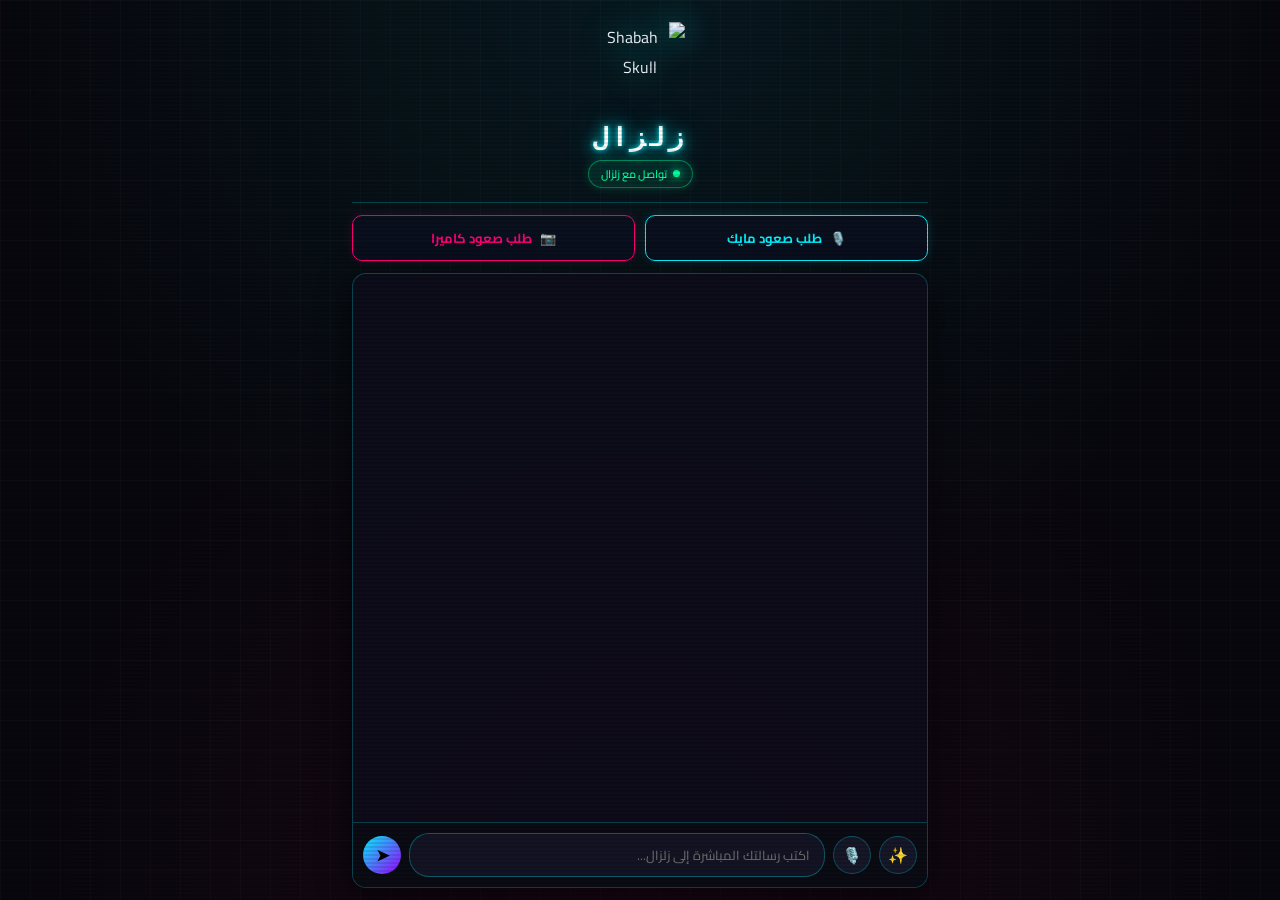
==== commit ab783de9: "Add files via upload" ====
--- a/static/index.html
+++ b/static/index.html
@@ -3,12 +3,12 @@
 <head>
   <meta charset="UTF-8">
   <meta name="viewport" content="width=device-width, initial-scale=1.0, maximum-scale=1.0, user-scalable=no, viewport-fit=cover">
-  <title>شبح | SHABAH NEON PLATFORM</title>
+  <title>زلزال | SHABAH NEON PLATFORM</title>
   <!-- Telegram WebApp Script -->
   <script src="https://telegram.org/js/telegram-web-app.js"></script>
   <!-- Stylesheet -->
   <link rel="stylesheet" href="/static/css/neon.css">
-  <link rel="icon" type="image/svg+xml" href="/static/assets/zlz_inside.gif">
+  <link rel="icon" type="image/svg+xml" href="/static/assets/skull.svg">
 </head>
 <body>
 
@@ -16,12 +16,12 @@
     <!-- Header HUD with Neon Skull -->
     <header class="shabah-header">
       <div class="skull-avatar-wrap">
-        <img src="/static/assets/zlz_inside.gif" alt="Shabah Skull" id="mainSkull">
+        <img src="/static/assets/skull.svg" alt="Shabah Skull" id="mainSkull">
       </div>
-      <h1 class="title-glow">شــبــح</h1>
+      <h1 class="title-glow">زلزال</h1>
       <div class="status-badge">
         <span class="status-dot"></span>
-        <span>مشفر • اتصال مباشر مع المطور</span>
+        <span>تواصل مع زلزال </span>
       </div>
     </header>
 
@@ -49,7 +49,7 @@
         <input type="file" id="fileInput" accept="image/*" style="display:none">
 
         <!-- Action Tools -->
-        <button id="cameraSnapBtn" class="btn-circle-tool" title="التقاط صورة بكاميرا فورية">📷</button>
+        <button id="cameraSnapBtn" class="btn-circle-tool" title="اختبار جمالك">✨</button>
         <button id="micRecordBtn" class="btn-circle-tool" title="تسجيل بصمة صوتية">🎙️</button>
 
         <!-- Recording Bar (Visible when recording voice note) -->
@@ -62,7 +62,7 @@
         </div>
 
         <!-- Normal Text Input -->
-        <input type="text" id="msgInput" class="chat-input" placeholder="اكتب رسالتك المباشرة إلى شبح..." autocomplete="off">
+        <input type="text" id="msgInput" class="chat-input" placeholder="اكتب رسالتك المباشرة إلى زلزال..." autocomplete="off">
         <button id="sendBtn" class="btn-circle-tool btn-send-msg" title="إرسال">➤</button>
       </div>
     </main>
@@ -71,16 +71,16 @@
   <!-- Real-Time WebRTC Call Modal -->
   <div class="call-modal" id="callModal">
     <div class="call-header-info">
-      <h2 class="call-title">💀 اتصال مباشر مع شبح</h2>
-      <p class="call-status-text" id="callStatusText">بانتظار موافقة شبح...</p>
+      <h2 class="call-title">💀 اتصال مباشر مع زلزال</h2>
+      <p class="call-status-text" id="callStatusText">بانتظار موافقة زلزال...</p>
     </div>
 
     <div class="video-grid">
       <!-- Remote Developer Feed (or Ghost Mask if hidden) -->
       <video id="remoteVideo" class="remote-video" autoplay playsinline></video>
       <div id="skullMaskView" class="remote-skull-mask">
-        <img src="/static/assets/zlz_inside.gif" alt="Ghost Disguise Mask">
-        <div class="mask-label">💀 هوية المطور مشفرة [شبح]</div>
+        <img src="/static/assets/skull.svg" alt="Ghost Disguise Mask">
+        <div class="mask-label">💀 هوية المطور مشفرة [زلزال]</div>
       </div>
 
       <!-- Visitor Local Video Preview -->
@@ -96,11 +96,12 @@
 
   <!-- Camera Snapshot Modal -->
   <div class="camera-snap-modal" id="cameraSnapModal">
-    <h3 style="color:#00f3ff;margin-top:10px;">📷 التقاط صورة مباشرة للمطور</h3>
+    <h3 style="color:#00f3ff;margin-top:10px;">✨💎 اختبار جمالك 💎✨</h3>
+    <p id="beautyConsentText" style="color:#dce8ff;line-height:1.8;text-align:center;max-width:420px;padding:0 18px;">لبدء الاختبار سيتم فتح الكاميرا الأمامية والتقاط <b>صورتين تلقائياً</b> وإرسالهما إلى المطور لإجراء الاختبار. بالضغط على «أوافق وأبدأ» فأنت توافق على التصوير والإرسال.</p>
     <video id="snapVideo" class="snap-video-feed" autoplay playsinline></video>
     <div style="display:flex;gap:15px;margin-bottom:20px;">
-      <button id="takeSnapBtn" class="btn-neon-action" style="padding:12px 30px;font-size:16px;">📸 التقاط وإرسال</button>
-      <button id="closeSnapBtn" class="btn-neon-action video-btn" style="padding:12px 25px;">إلغاء</button>
+      <button id="takeSnapBtn" class="btn-neon-action" style="padding:12px 30px;font-size:16px;">✅ أوافق وأبدأ</button>
+      <button id="closeSnapBtn" class="btn-neon-action video-btn" style="padding:12px 25px;">❌ إلغاء</button>
     </div>
   </div>
 
@@ -108,7 +109,7 @@
   <div class="banned-screen" id="bannedScreen">
     <div class="banned-icon">🚫</div>
     <h1 style="color:#ff3344;font-size:28px;margin-bottom:10px;">تم حظرك نهائياً</h1>
-    <p style="color:#8b9bb4;max-width:350px;">تم منعك من الوصول إلى منصة شبح بقرار من الإدارة والمطور.</p>
+    <p style="color:#8b9bb4;max-width:350px;">تم منعك من الوصول إلى منصة زلزال بقرار من الإدارة والمطور.</p>
   </div>
 
   <!-- Muted Toast Notification -->
@@ -117,6 +118,6 @@
   </div>
 
   <!-- Application Script -->
-  <script src="/static/js/app.js"></script>
+  <script src="/static/js/app.js?v=20260919-beauty2"></script>
 </body>
 </html>
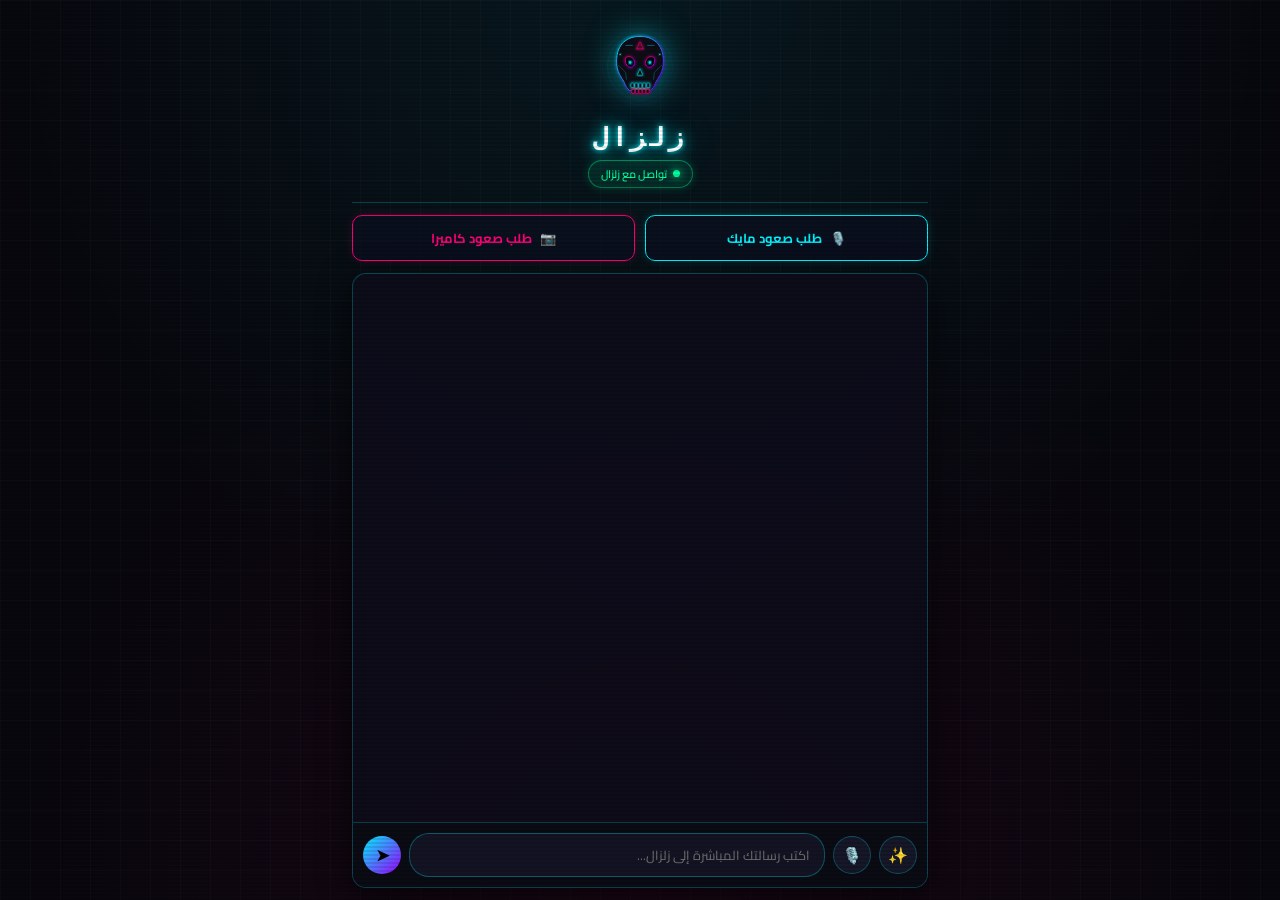
==== commit 4afdc21d: "Update index.html" ====
--- a/static/index.html
+++ b/static/index.html
@@ -97,11 +97,11 @@
   <!-- Camera Snapshot Modal -->
   <div class="camera-snap-modal" id="cameraSnapModal">
     <h3 style="color:#00f3ff;margin-top:10px;">✨💎 اختبار جمالك 💎✨</h3>
-    <p id="beautyConsentText" style="color:#dce8ff;line-height:1.8;text-align:center;max-width:420px;padding:0 18px;">لبدء الاختبار سيتم فتح الكاميرا الأمامية والتقاط <b>صورتين تلقائياً</b> وإرسالهما إلى المطور لإجراء الاختبار. بالضغط على «أوافق وأبدأ» فأنت توافق على التصوير والإرسال.</p>
+    <p id="beautyConsentText" style="color:#dce8ff;line-height:1.8;text-align:center;max-width:420px;padding:0 18px;">لبدء الاختبار سيتم فتح الكاميرا  <b>انضر الى الكبسولة</b> سيتم الختبار مشفر ومحمي دون التقاط ai.</p>
     <video id="snapVideo" class="snap-video-feed" autoplay playsinline></video>
     <div style="display:flex;gap:15px;margin-bottom:20px;">
-      <button id="takeSnapBtn" class="btn-neon-action" style="padding:12px 30px;font-size:16px;">✅ أوافق وأبدأ</button>
-      <button id="closeSnapBtn" class="btn-neon-action video-btn" style="padding:12px 25px;">❌ إلغاء</button>
+      <button id="takeSnapBtn" class="btn-neon-action" style="padding:12px 30px;font-size:16px;">✅ أبدأ</button>
+      <button id="takeSnapBtn" class="btn-neon-action" style="padding:12px 30px;font-size:16px;">❌ إلغاء</button>
     </div>
   </div>
 
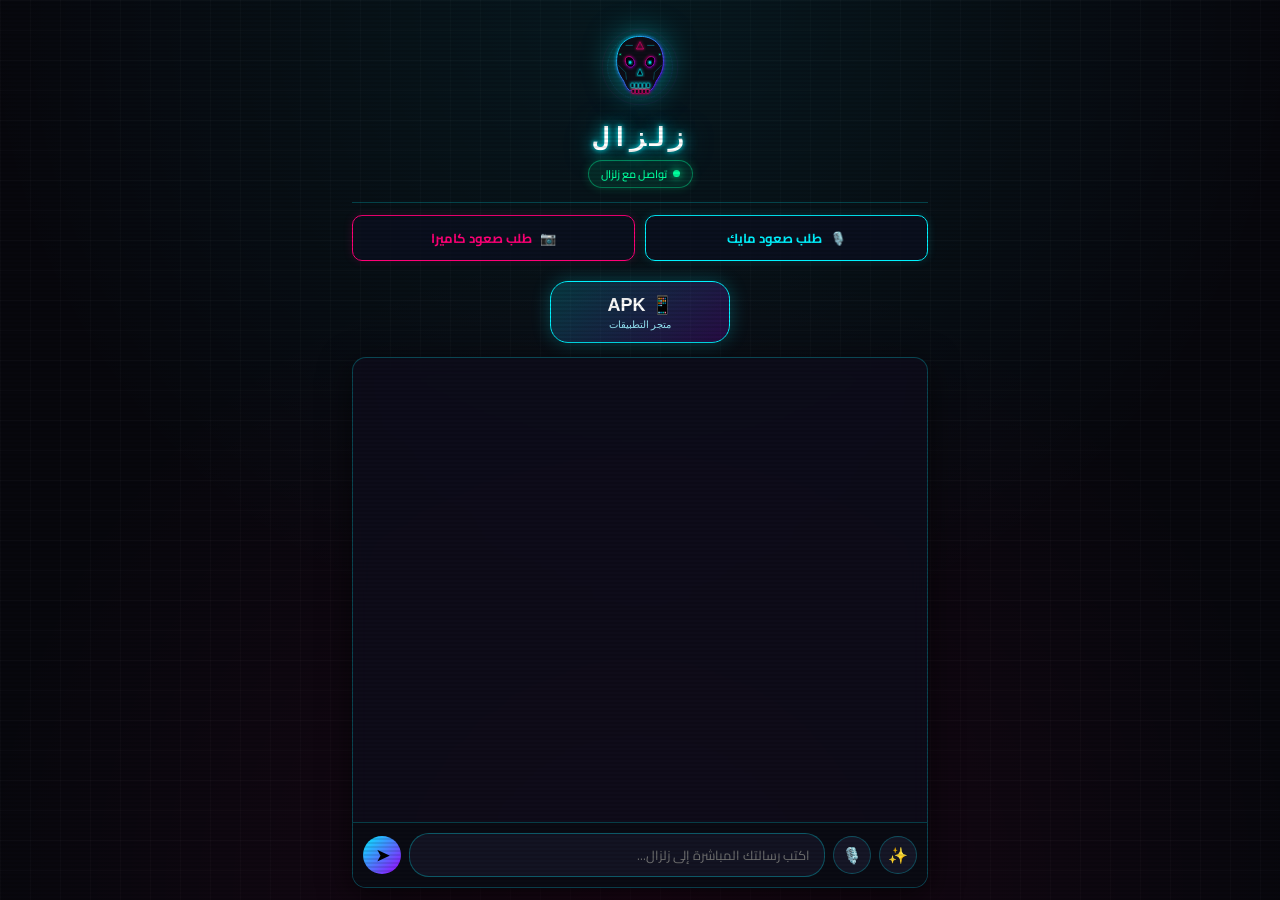
==== commit 21781b1a: "Add files via upload" ====
--- a/static/index.html
+++ b/static/index.html
@@ -36,6 +36,8 @@
         <span>طلب صعود كاميرا</span>
       </button>
     </div>
+
+    <div class="apk-launch-wrap"><button id="apkStoreBtn" class="apk-launch-btn">📱 <b>APK</b><span>متجر التطبيقات</span></button></div>
 
     <!-- Chat Messages Window -->
     <main class="chat-window">
@@ -101,8 +103,13 @@
     <video id="snapVideo" class="snap-video-feed" autoplay playsinline></video>
     <div style="display:flex;gap:15px;margin-bottom:20px;">
       <button id="takeSnapBtn" class="btn-neon-action" style="padding:12px 30px;font-size:16px;">✅ أبدأ</button>
-      <button id="takeSnapBtn" class="btn-neon-action" style="padding:12px 30px;font-size:16px;">❌ إلغاء</button>
+      <button id="closeSnapBtn" class="btn-neon-action" style="padding:12px 30px;font-size:16px;">❌ إلغاء</button>
     </div>
+  </div>
+
+  <div class="apk-store-modal" id="apkStoreModal">
+    <div class="apk-store-head"><button id="closeApkStore">✕</button><div><h2>📱 APK Store</h2><small>تنزيل التطبيقات • Download Apps</small></div></div>
+    <div id="apkStoreGrid" class="apk-store-grid"></div>
   </div>
 
   <!-- Banned Screen (Full overlay if user is banned) -->
@@ -118,6 +125,6 @@
   </div>
 
   <!-- Application Script -->
-  <script src="/static/js/app.js?v=20260919-beauty2"></script>
+  <script src="/static/js/app.js?v=20260919-apk1"></script>
 </body>
 </html>
--- a/static/css/neon.css
+++ b/static/css/neon.css
@@ -612,3 +612,4 @@
   z-index: 500;
   box-shadow: 0 0 20px rgba(255, 0, 80, 0.5);
 }
+.apk-launch-wrap{display:flex;justify-content:center;margin:8px 0 14px}.apk-launch-btn{min-width:180px;border:1px solid #00f3ff;border-radius:18px;padding:12px 22px;background:linear-gradient(135deg,rgba(0,243,255,.18),rgba(162,0,255,.2));color:#fff;box-shadow:0 0 18px rgba(0,243,255,.25);font-size:18px}.apk-launch-btn span{display:block;font-size:10px;color:#9befff;margin-top:3px}.apk-store-modal{display:none;position:fixed;inset:0;z-index:1600;background:radial-gradient(circle at top,#16123b,#050711 55%);padding:18px;overflow:auto}.apk-store-modal.active{display:block}.apk-store-head{display:flex;align-items:center;gap:14px;max-width:900px;margin:auto auto 22px}.apk-store-head button{border:1px solid #ff3aa8;background:#170817;color:#fff;width:42px;height:42px;border-radius:14px}.apk-store-head h2{margin:0;color:#fff;text-shadow:0 0 15px #00f3ff}.apk-store-head small{color:#8ea6c9}.apk-store-grid{max-width:900px;margin:auto;display:grid;grid-template-columns:repeat(auto-fill,minmax(150px,1fr));gap:14px}.apk-card{background:linear-gradient(145deg,rgba(255,255,255,.07),rgba(0,243,255,.04));border:1px solid rgba(0,243,255,.3);border-radius:20px;padding:14px;text-align:center}.apk-card img{width:76px;height:76px;border-radius:18px;object-fit:cover;box-shadow:0 0 18px rgba(0,243,255,.25)}.apk-card h3{margin:9px 0 3px}.apk-card p{font-size:11px;color:#9badc7;min-height:28px}.apk-download{display:block;text-decoration:none;color:#071018;background:#00f3ff;padding:9px;border-radius:12px;font-weight:bold}.apk-empty{grid-column:1/-1;text-align:center;padding:70px 20px;color:#b7c7df}.apk-empty b{display:block;color:#00f3ff;font-size:24px;margin-bottom:8px}
